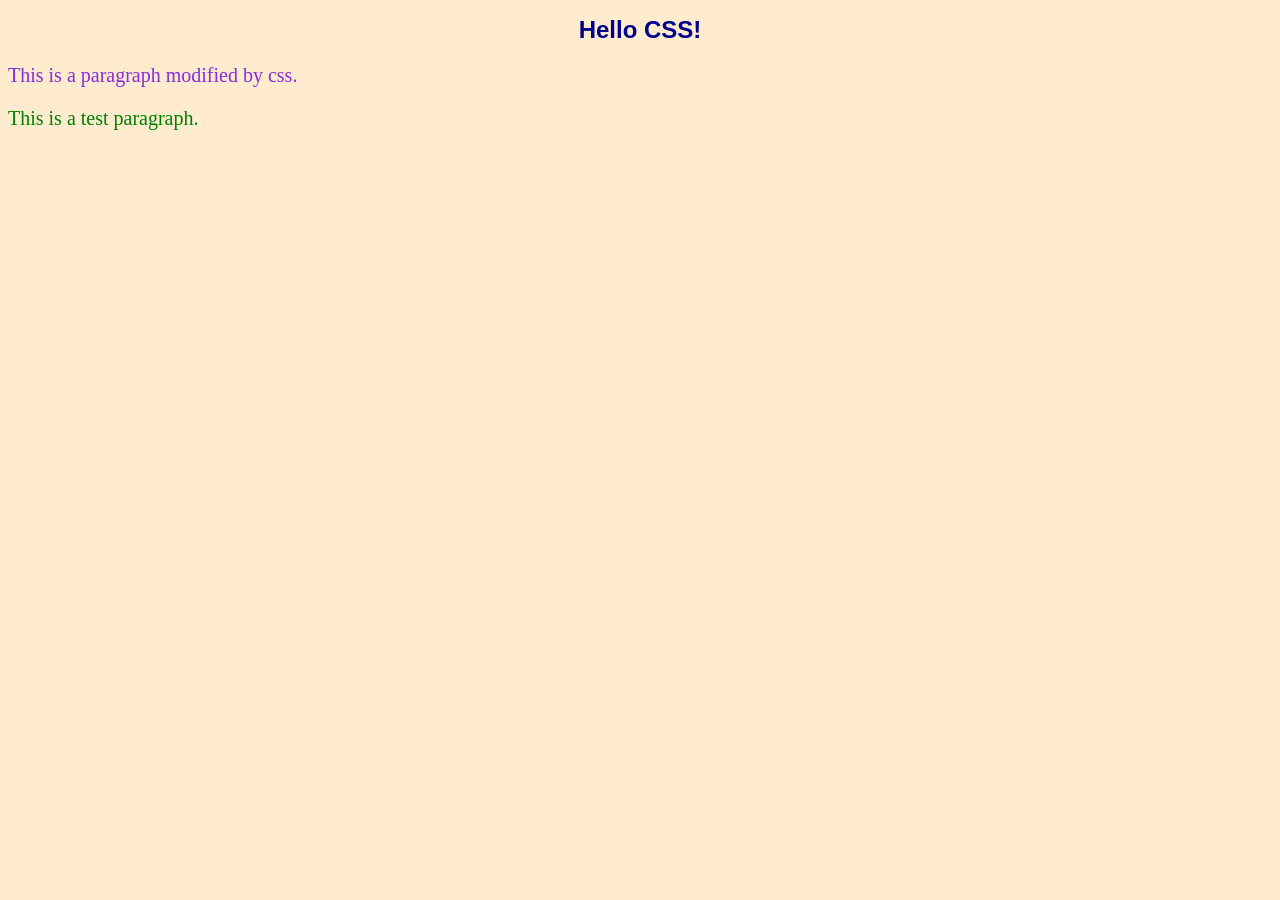
==== css-fundementals/index.html @ 08abfdbe "first checkpoint in week 2" ====
<!DOCTYPE html>
<html lang="en">
    <head>
        <meta charset="UTF-8">
        <meta name="viewport" content="width=device.width, initial.scale=1.0>">
        <title> CSS Fundementals</title>
        <link rel="stylesheet" href="style.css">
    </head>

    <body>
        <h1>Hello CSS!</h1>
        <p>This is a paragraph modified by css.</p>
        <p style="color :green; display: inline"> This is a test paragraph.</p>
    </body>
</html>
---- css-fundementals/style.css ----
/* make all main headings dark blue and larger*/
h1 {
    color: darkblue;
    font-size: 24px;
    font-family: Arial, Helvetica, sans-serif;
    text-align: center;
}

body{
    background-color: blanchedalmond;
}
p{
    color :blueviolet;
    font-size: 20px;
}
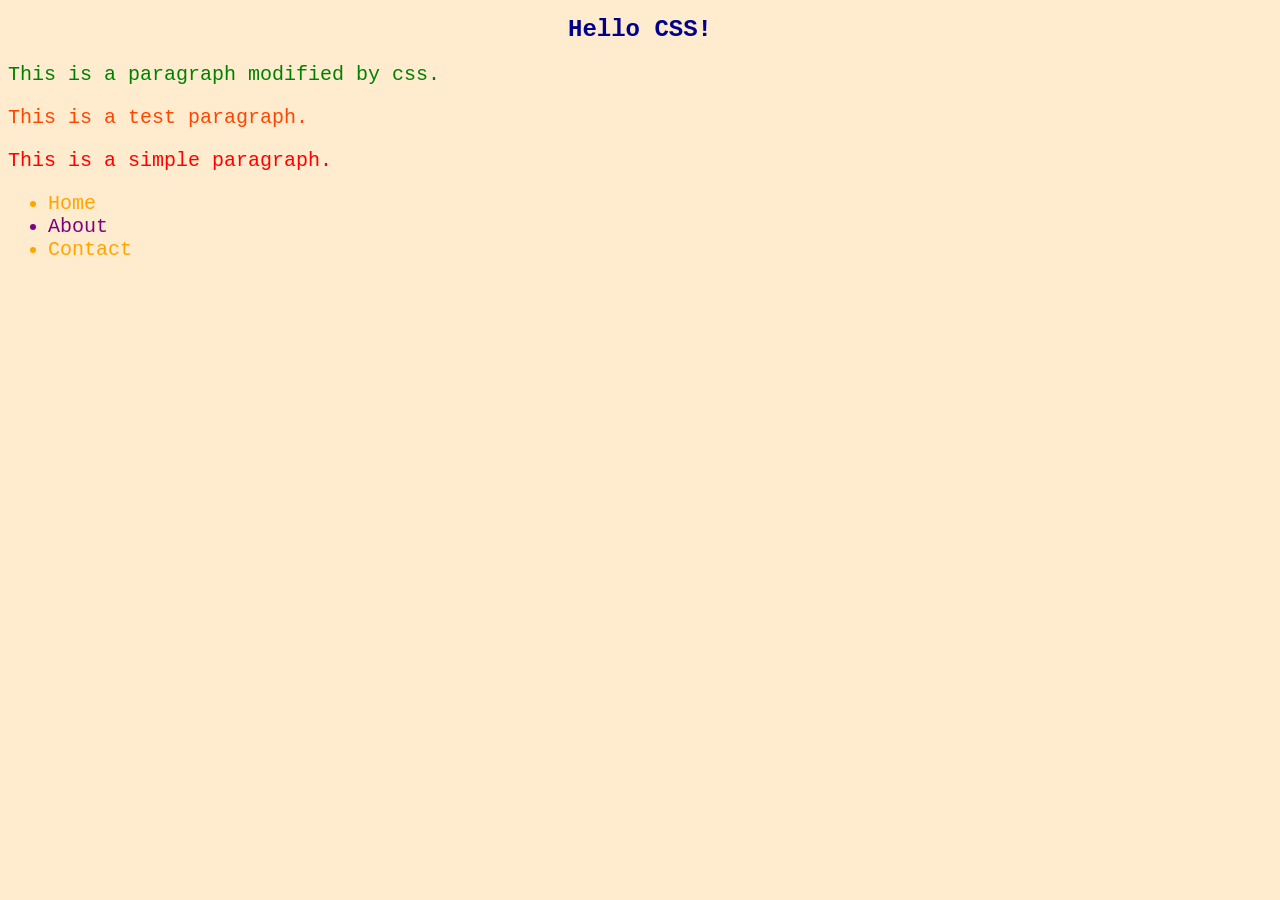
==== commit e85acab8: "last checkpoint of class, css specifications and changes in personal doc" ====
--- a/css-fundementals/index.html
+++ b/css-fundementals/index.html
@@ -2,14 +2,20 @@
 <html lang="en">
     <head>
         <meta charset="UTF-8">
-        <meta name="viewport" content="width=device.width, initial.scale=1.0>">
+        <meta name="viewport" content="width=device.width, initial.scale=1.0">
         <title> CSS Fundementals</title>
         <link rel="stylesheet" href="style.css">
     </head>
 
     <body>
         <h1>Hello CSS!</h1>
-        <p>This is a paragraph modified by css.</p>
-        <p style="color :green; display: inline"> This is a test paragraph.</p>
+        <p id="secondDescription" class="warning">This is a paragraph modified by css.</p>
+        <p class="warning"> This is a test paragraph.</p>
+        <p>This is a simple paragraph.</p>
+        <ul id="menu" class="nav">
+            <li class="item">Home</li>
+            <li class="item active">About</li>
+            <li>Contact</li>
+        </ul>
     </body>
 </html>
--- a/css-fundementals/style.css
+++ b/css-fundementals/style.css
@@ -2,14 +2,37 @@
 h1 {
     color: darkblue;
     font-size: 24px;
-    font-family: Arial, Helvetica, sans-serif;
     text-align: center;
 }
-
 body{
     background-color: blanchedalmond;
+    font-family: 'Courier New', Courier, monospace;
+    font-size: 20px;
 }
 p{
-    color :blueviolet;
-    font-size: 20px;
+    color :red;   
+}
+.warning{
+    color:orangered;
+}
+#secondDescription{
+    color:green;
+}
+#menu{
+    color:gray;
+}
+li {
+    color: blue;
+}
+.nav li {
+    color: orange;
+}
+.item {
+    color: green;
+}
+.active{
+    color:red;
+}
+.item.active{
+    color: purple;
 }
